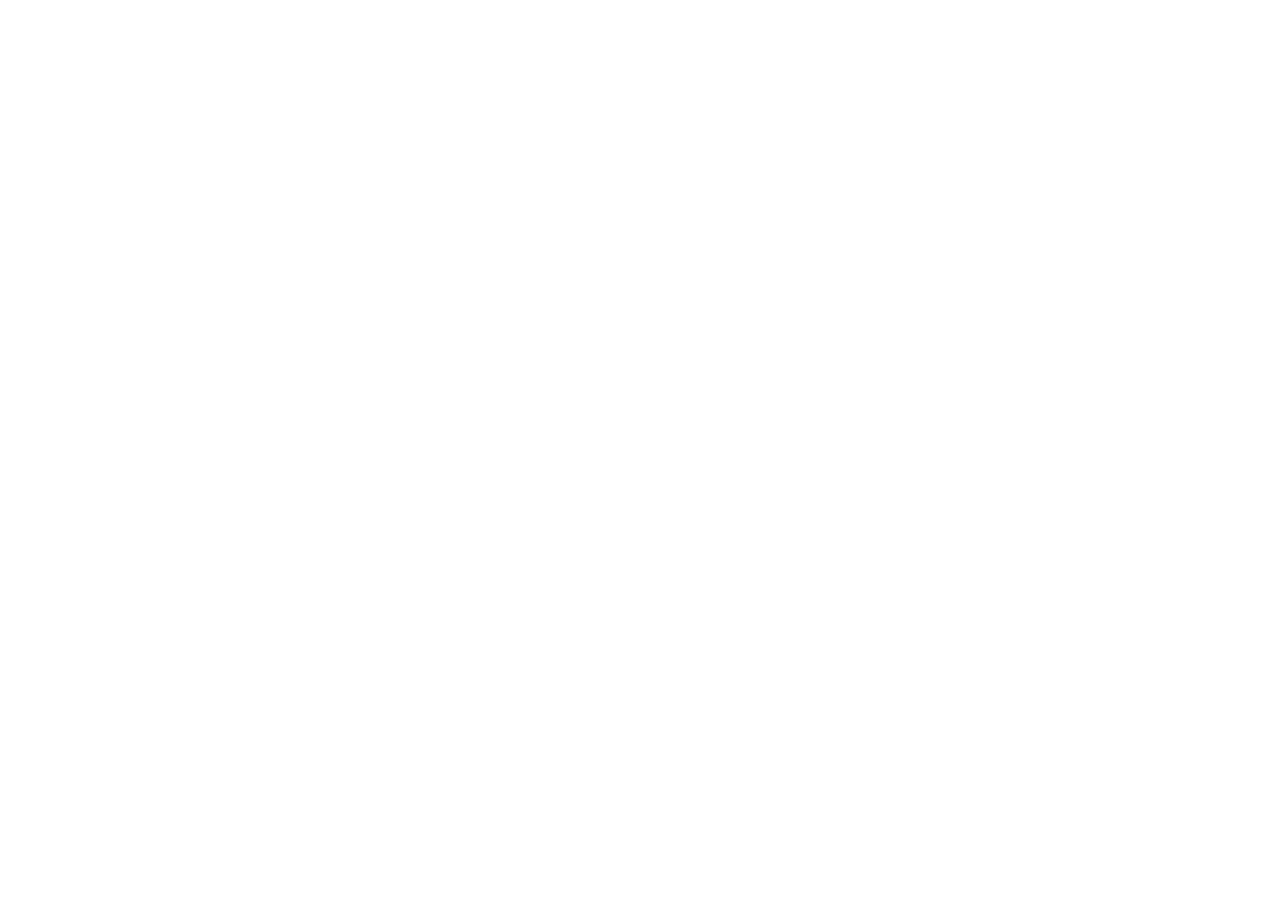
==== index.html @ d9456f98 "초기화" ====
<!DOCTYPE html>
<html lang="ko">

<head>
	<meta charset="UTF-8">
	<title>용인예술과학대학교YSU</title>
	<link rel="stylesheet" href="./css/reset.css" />
	<link rel="stylesheet" href="./css/style.css" />
	<link rel="icon" href="https://www.ysc.ac.kr/resources/homepage/kor/_Img/Content/symbol_b_img.jpg" />
</head>

<body>
	<div id="wrap">



	</div>
</body>

</html>
---- css/style.css ----
@charset "UTF-8";


#wrap {
	width: 1000px;
	margin: 0 auto;
	font-weight: 400;
	background-color: #fff;
	border-left: 1px solid black;
	border-right: 1px solid #000;

}

.line {
	background-color: #0E5CA5;
}

.home {
	width: 330px;
	height: 80px;

}

.home>img {
	width: 100%;
	height: 100%;
}


.tmn>p {
	border: 1px solid black;
}

.tmn>p>a {
	background-color: #0E5CA5;
}





nav>.frame {
	overflow: hidden;
	float: right;
	width: 1000px;
	height: 275px;
	background-size: cover;


}

nav>.frame>img {
	display: block;
	width: 100%;

}


section {
	display: flex;
	justify-content: space-evenly;
	height: 600px;
	border: 1px solid transparent;
}

section>div {
	position: relative;
	margin-top: 10px;
	width: 500px;
	height: 580px;
}

div.lat>article>img {
	width: 100%;

}

div.lat>article>span>img {
	position: absolute;
	top: 93px;
	right: 0;
	width: 207px;
	height: 40px;
}

div.lat>article>ul>li {
	font-size: 15px;
	line-height: 25px;
	text-indent: 10px;

}

div.lat>article>h2 {
	margin-top: 20px;
}

div.lat>article>.int>ul>li {
	font-size: 14px;
	text-indent: 10px;
	line-height: 2;

}

div.lat>article>.int>ul>li:first-child {
	margin-bottom: 40px;
}

div.lat>article>.int>.pic {
	display: block;
	float: left;
	width: 180px;
	height: 210px;
}

div.lat>article>.int>.pic>img {
	width: 100%;
	height: 100%;
}

.rat>h2 {
	text-indent: 10px;
}

.rat>.ubox {
	display: flex;
	justify-content: space-evenly;
}


.rat>.ubox>p {
	width: 200px;
	height: 90px;
	margin-top: 10px;
	margin-bottom: 10px;
	font-size: 14px;
	font-weight: 300;
	border: 1px solid #000;

}

.video-container {
	width: 400px;
	height: 200px;
	margin: 0 auto 20px;
}

.video-container>figcaption {
	text-align: center;
}

.video-container>video {
	display: block;
	width: 100%;
}

.rat>.dbox {
	font-weight: 400;
}

.rat>.dbox>.job {
	text-indent: 10px;
	height: 150px;
}

.job>ul>li>span {
	display: block;
	text-indent: 20px;
}


.rat>.dbox>.license {
	text-indent: 10px;
	height: 90px;
}


footer>address {
	height: 90px;
	background-color: #3A3B40;
}

footer>address>img {
	float: left;
	height: 90px;

}

footer>address>p {
	color: #DEDEDE;
	width: 500px;
	margin: 0 auto;
	text-indent: 10px;
}

footer>address>p:nth-of-type(1) {
	margin-bottom: 14px;
}

footer>address>p:nth-of-type(2) {
	margin-bottom: 14px;
}
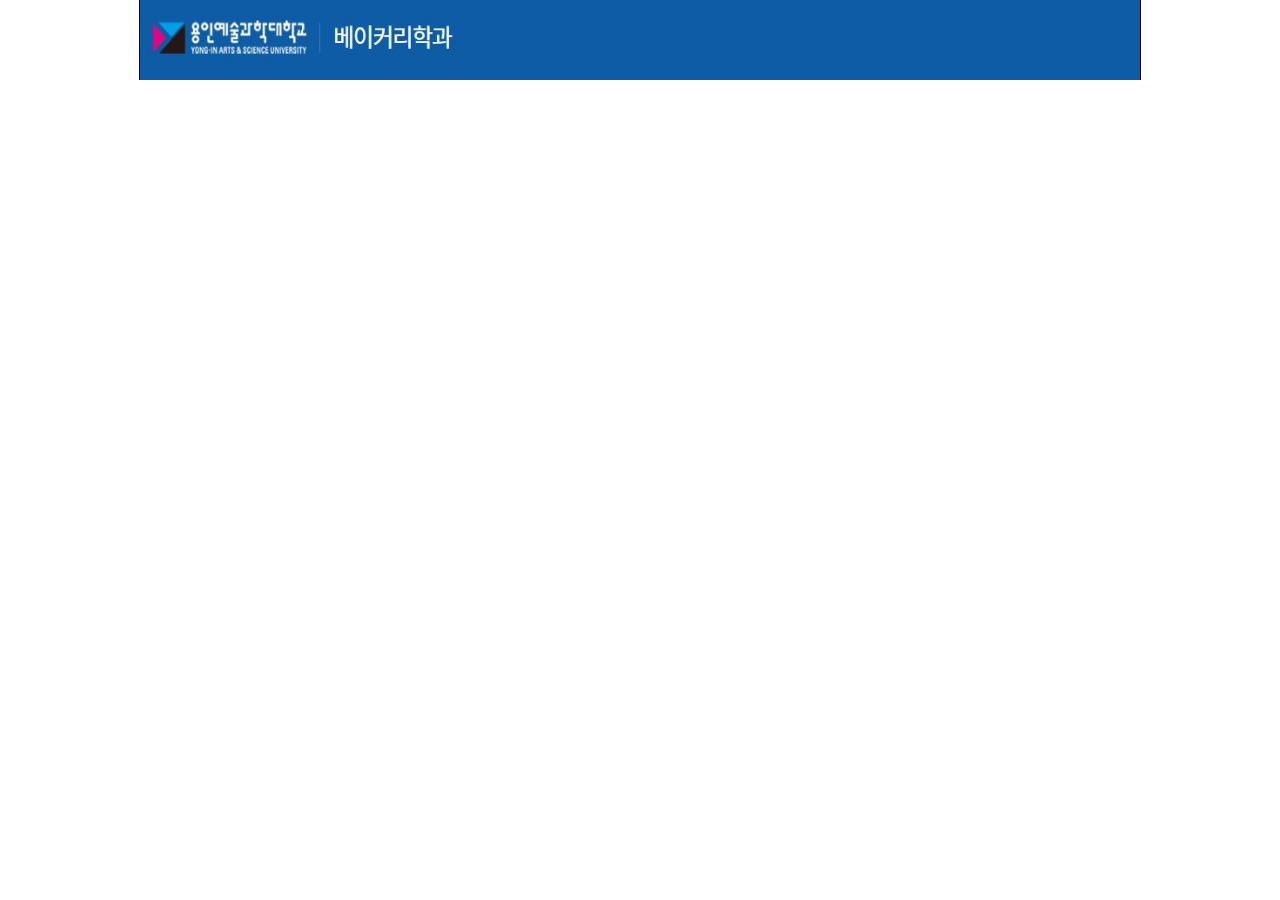
==== commit 4462e480: "헤더 작성" ====
--- a/index.html
+++ b/index.html
@@ -12,6 +12,16 @@
 <body>
 	<div id="wrap">
 
+		<header>
+
+			<div class="line">
+				<p class="home">
+					<img src="./images/상단로고1.JPG" alt="#" />
+				</p>
+			</div>
+
+
+		</header>
 
 
 	</div>
--- a/css/style.css
+++ b/css/style.css
@@ -24,178 +24,4 @@
 .home>img {
 	width: 100%;
 	height: 100%;
-}
-
-
-.tmn>p {
-	border: 1px solid black;
-}
-
-.tmn>p>a {
-	background-color: #0E5CA5;
-}
-
-
-
-
-
-nav>.frame {
-	overflow: hidden;
-	float: right;
-	width: 1000px;
-	height: 275px;
-	background-size: cover;
-
-
-}
-
-nav>.frame>img {
-	display: block;
-	width: 100%;
-
-}
-
-
-section {
-	display: flex;
-	justify-content: space-evenly;
-	height: 600px;
-	border: 1px solid transparent;
-}
-
-section>div {
-	position: relative;
-	margin-top: 10px;
-	width: 500px;
-	height: 580px;
-}
-
-div.lat>article>img {
-	width: 100%;
-
-}
-
-div.lat>article>span>img {
-	position: absolute;
-	top: 93px;
-	right: 0;
-	width: 207px;
-	height: 40px;
-}
-
-div.lat>article>ul>li {
-	font-size: 15px;
-	line-height: 25px;
-	text-indent: 10px;
-
-}
-
-div.lat>article>h2 {
-	margin-top: 20px;
-}
-
-div.lat>article>.int>ul>li {
-	font-size: 14px;
-	text-indent: 10px;
-	line-height: 2;
-
-}
-
-div.lat>article>.int>ul>li:first-child {
-	margin-bottom: 40px;
-}
-
-div.lat>article>.int>.pic {
-	display: block;
-	float: left;
-	width: 180px;
-	height: 210px;
-}
-
-div.lat>article>.int>.pic>img {
-	width: 100%;
-	height: 100%;
-}
-
-.rat>h2 {
-	text-indent: 10px;
-}
-
-.rat>.ubox {
-	display: flex;
-	justify-content: space-evenly;
-}
-
-
-.rat>.ubox>p {
-	width: 200px;
-	height: 90px;
-	margin-top: 10px;
-	margin-bottom: 10px;
-	font-size: 14px;
-	font-weight: 300;
-	border: 1px solid #000;
-
-}
-
-.video-container {
-	width: 400px;
-	height: 200px;
-	margin: 0 auto 20px;
-}
-
-.video-container>figcaption {
-	text-align: center;
-}
-
-.video-container>video {
-	display: block;
-	width: 100%;
-}
-
-.rat>.dbox {
-	font-weight: 400;
-}
-
-.rat>.dbox>.job {
-	text-indent: 10px;
-	height: 150px;
-}
-
-.job>ul>li>span {
-	display: block;
-	text-indent: 20px;
-}
-
-
-.rat>.dbox>.license {
-	text-indent: 10px;
-	height: 90px;
-}
-
-
-footer>address {
-	height: 90px;
-	background-color: #3A3B40;
-}
-
-footer>address>img {
-	float: left;
-	height: 90px;
-
-}
-
-footer>address>p {
-	color: #DEDEDE;
-	width: 500px;
-	margin: 0 auto;
-	text-indent: 10px;
-}
-
-footer>address>p:nth-of-type(1) {
-	margin-bottom: 14px;
-}
-
-footer>address>p:nth-of-type(2) {
-	margin-bottom: 14px;
 }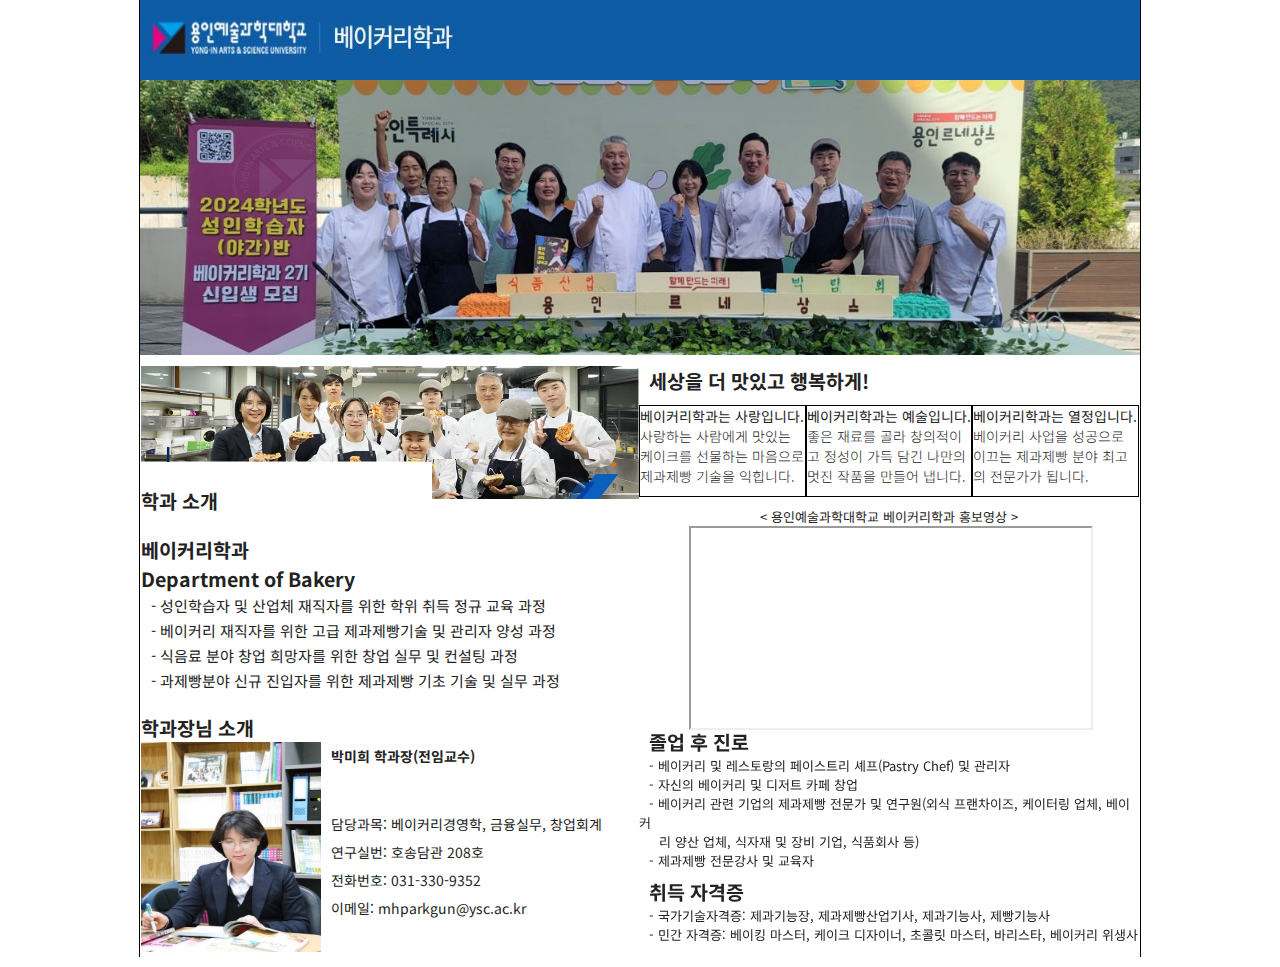
==== commit f156ed73: "섹션 작성" ====
--- a/index.html
+++ b/index.html
@@ -23,7 +23,146 @@
 
 		</header>
 
+		<nav>
 
+			<span class="frame">
+				<img src="./images/메인사진.JPG" alt="#" />
+			</span>
+
+		</nav>
+
+
+		<section>
+
+			<div class="lat">
+				<article>
+
+					<img src="./images/학과소개1.JPG" alt="#" />
+					<span><img src="./images/학과소개2.JPG" alt="#" /></span>
+
+					<h2>학과 소개</h2>
+
+
+					<h2>
+						베이커리학과<br />
+						Department of Bakery
+					</h2>
+
+					<ul>
+
+						<li>- 성인학습자 및 산업체 재직자를 위한 학위 취득 정규 교육 과정</li>
+
+						<li>- 베이커리 재직자를 위한 고급 제과제빵기술 및 관리자 양성 과정</li>
+
+						<li>- 식음료 분야 창업 희망자를 위한 창업 실무 및 컨설팅 과정</li>
+
+						<li>- 과제빵분야 신규 진입자를 위한 제과제빵 기초 기술 및 실무 과정</li>
+
+					</ul>
+
+					<h2>학과장님 소개</h2>
+
+					<div class="int">
+
+						<span class="pic">
+							<img src="./images/학과장교수님.jfif" alt="#">
+						</span>
+
+						<ul>
+							<li><strong>박미희 학과장(전임교수)</strong></li>
+							<li>담당과목: 베이커리경영학, 금융실무, 창업회계</li>
+							<li>연구실번: 호송담관 208호</li>
+							<li>전화번호: 031-330-9352</li>
+							<li>이메일: mhparkgun@ysc.ac.kr</li>
+						</ul>
+
+					</div>
+				</article>
+
+			</div>
+
+
+			<div class="rat">
+
+				<h2>세상을 더 맛있고 행복하게!</h2>
+				<div class="ubox">
+
+					<p>
+						<strong>베이커리학과는 사랑입니다.</strong>
+						사랑하는 사람에게 맛있는 케이크를 선물하는 마음으로 제과제빵 기술을 익힙니다.
+
+
+					</p>
+
+
+					<p>
+						<strong>베이커리학과는 예술입니다.</strong>
+
+						좋은 재료를 골라 창의적이고 정성이 가득 담긴 나만의 멋진 작품을 만들어 냅니다.
+					</p>
+
+					<p>
+						<strong>베이커리학과는 열정입니다.</strong>
+
+						베이커리 사업을 성공으로 이끄는 제과제빵 분야 최고의 전문가가 됩니다.
+					</p>
+
+				</div>
+
+				<figure class="video-container">
+
+					<figcaption>&lt; 용인예술과학대학교 베이커리학과 홍보영상 &gt;</figcaption>
+					<iframe width="100%" height="100%" src="https://www.youtube.com/embed/rfwniZNEdWU"
+						allowfullscreen></iframe>
+
+				</figure>
+
+				<div class="dbox">
+
+
+
+					<div class="job">
+
+						<h2>졸업 후 진로</h2>
+
+						<ul>
+							<li>- 베이커리 및 레스토랑의 페이스트리 셰프(Pastry Chef) 및 관리자</li>
+							<li>- 자신의 베이커리 및 디저트 카페 창업</li>
+							<li>- 베이커리 관련 기업의 제과제빵 전문가 및 연구원(외식 프랜차이즈, 케이터링 업체, 베이커<span>리 양산 업체, 식자재 및 장비 기업, 식품회사
+									등)</span></li>
+							<li>- 제과제빵 전문강사 및 교육자</li>
+						</ul>
+
+					</div>
+
+
+
+					<div class="license">
+
+						<h2>취득 자격증</h2>
+
+						<ul>
+
+							<li>- 국가기술자격증: 제과기능장, 제과제빵산업기사, 제과기능사, 제빵기능사</li>
+
+							<li>- 민간 자격증: 베이킹 마스터, 케이크 디자이너, 초콜릿 마스터, 바리스타, 베이커리 위생사</li>
+
+						</ul>
+
+					</div>
+
+
+				</div>
+
+
+
+			</div>
+
+
+
+
+
+		</section>
 	</div>
 </body>
 
--- a/css/style.css
+++ b/css/style.css
@@ -24,4 +24,151 @@
 .home>img {
 	width: 100%;
 	height: 100%;
+}
+
+
+.tmn>p {
+	border: 1px solid black;
+}
+
+.tmn>p>a {
+	background-color: #0E5CA5;
+}
+
+
+
+
+
+nav>.frame {
+	overflow: hidden;
+	float: right;
+	width: 1000px;
+	height: 275px;
+	background-size: cover;
+
+
+}
+
+nav>.frame>img {
+	display: block;
+	width: 100%;
+
+}
+
+
+section {
+	display: flex;
+	justify-content: space-evenly;
+	height: 600px;
+	border: 1px solid transparent;
+}
+
+section>div {
+	position: relative;
+	margin-top: 10px;
+	width: 500px;
+	height: 580px;
+}
+
+div.lat>article>img {
+	width: 100%;
+
+}
+
+div.lat>article>span>img {
+	position: absolute;
+	top: 93px;
+	right: 0;
+	width: 207px;
+	height: 40px;
+}
+
+div.lat>article>ul>li {
+	font-size: 15px;
+	line-height: 25px;
+	text-indent: 10px;
+
+}
+
+div.lat>article>h2 {
+	margin-top: 20px;
+}
+
+div.lat>article>.int>ul>li {
+	font-size: 14px;
+	text-indent: 10px;
+	line-height: 2;
+
+}
+
+div.lat>article>.int>ul>li:first-child {
+	margin-bottom: 40px;
+}
+
+div.lat>article>.int>.pic {
+	display: block;
+	float: left;
+	width: 180px;
+	height: 210px;
+}
+
+div.lat>article>.int>.pic>img {
+	width: 100%;
+	height: 100%;
+}
+
+.rat>h2 {
+	text-indent: 10px;
+}
+
+.rat>.ubox {
+	display: flex;
+	justify-content: space-evenly;
+}
+
+
+.rat>.ubox>p {
+	width: 200px;
+	height: 90px;
+	margin-top: 10px;
+	margin-bottom: 10px;
+	font-size: 14px;
+	font-weight: 300;
+	border: 1px solid #000;
+
+}
+
+.video-container {
+	width: 400px;
+	height: 200px;
+	margin: 0 auto 20px;
+}
+
+.video-container>figcaption {
+	text-align: center;
+}
+
+.video-container>video {
+	display: block;
+	width: 100%;
+}
+
+.rat>.dbox {
+	font-weight: 400;
+}
+
+.rat>.dbox>.job {
+	text-indent: 10px;
+	height: 150px;
+}
+
+.job>ul>li>span {
+	display: block;
+	text-indent: 20px;
+}
+
+
+.rat>.dbox>.license {
+	text-indent: 10px;
+	height: 90px;
 }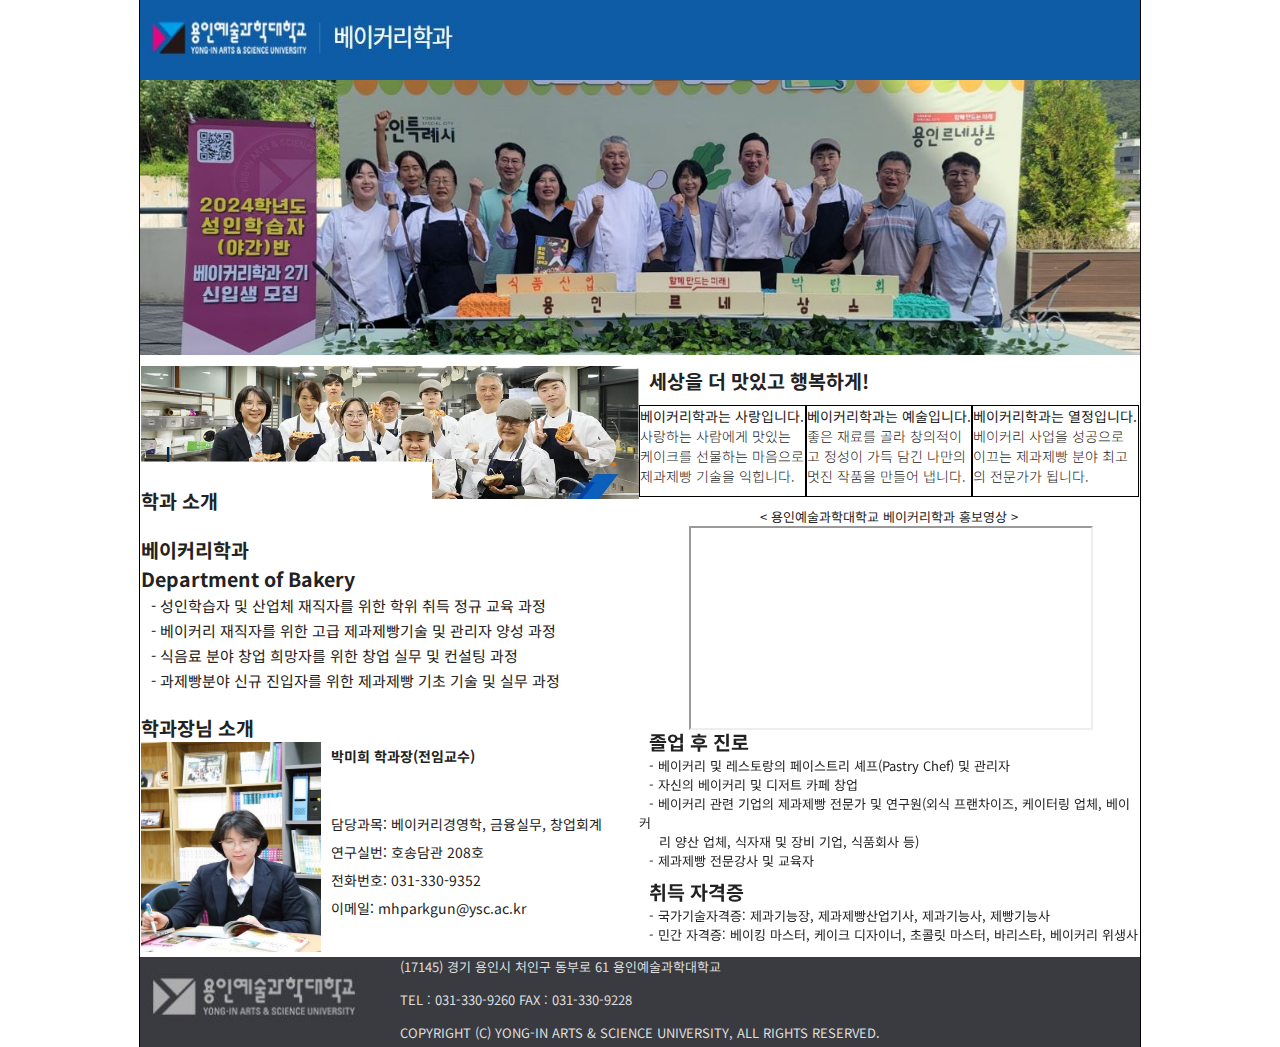
==== commit 9c550445: "푸터작성" ====
--- a/index.html
+++ b/index.html
@@ -11,7 +11,6 @@
 
 <body>
 	<div id="wrap">
-
 		<header>
 
 			<div class="line">
@@ -163,6 +162,22 @@
 
 
 		</section>
+
+
+
+		<footer>
+
+			<address>
+				<img src="./images/하단로고.JPG" alt="#" />
+
+				<p>(17145) 경기 용인시 처인구 동부로 61 용인예술과학대학교</p>
+
+				<p>TEL : 031-330-9260 FAX : 031-330-9228</p>
+
+				<p>COPYRIGHT (C) YONG-IN ARTS &amp; SCIENCE UNIVERSITY, ALL RIGHTS RESERVED.</p>
+			</address>
+
+		</footer>
 	</div>
 </body>
 
--- a/css/style.css
+++ b/css/style.css
@@ -171,4 +171,31 @@
 .rat>.dbox>.license {
 	text-indent: 10px;
 	height: 90px;
+}
+
+
+footer>address {
+	height: 90px;
+	background-color: #3A3B40;
+}
+
+footer>address>img {
+	float: left;
+	height: 90px;
+
+}
+
+footer>address>p {
+	color: #DEDEDE;
+	width: 500px;
+	margin: 0 auto;
+	text-indent: 10px;
+}
+
+footer>address>p:nth-of-type(1) {
+	margin-bottom: 14px;
+}
+
+footer>address>p:nth-of-type(2) {
+	margin-bottom: 14px;
 }